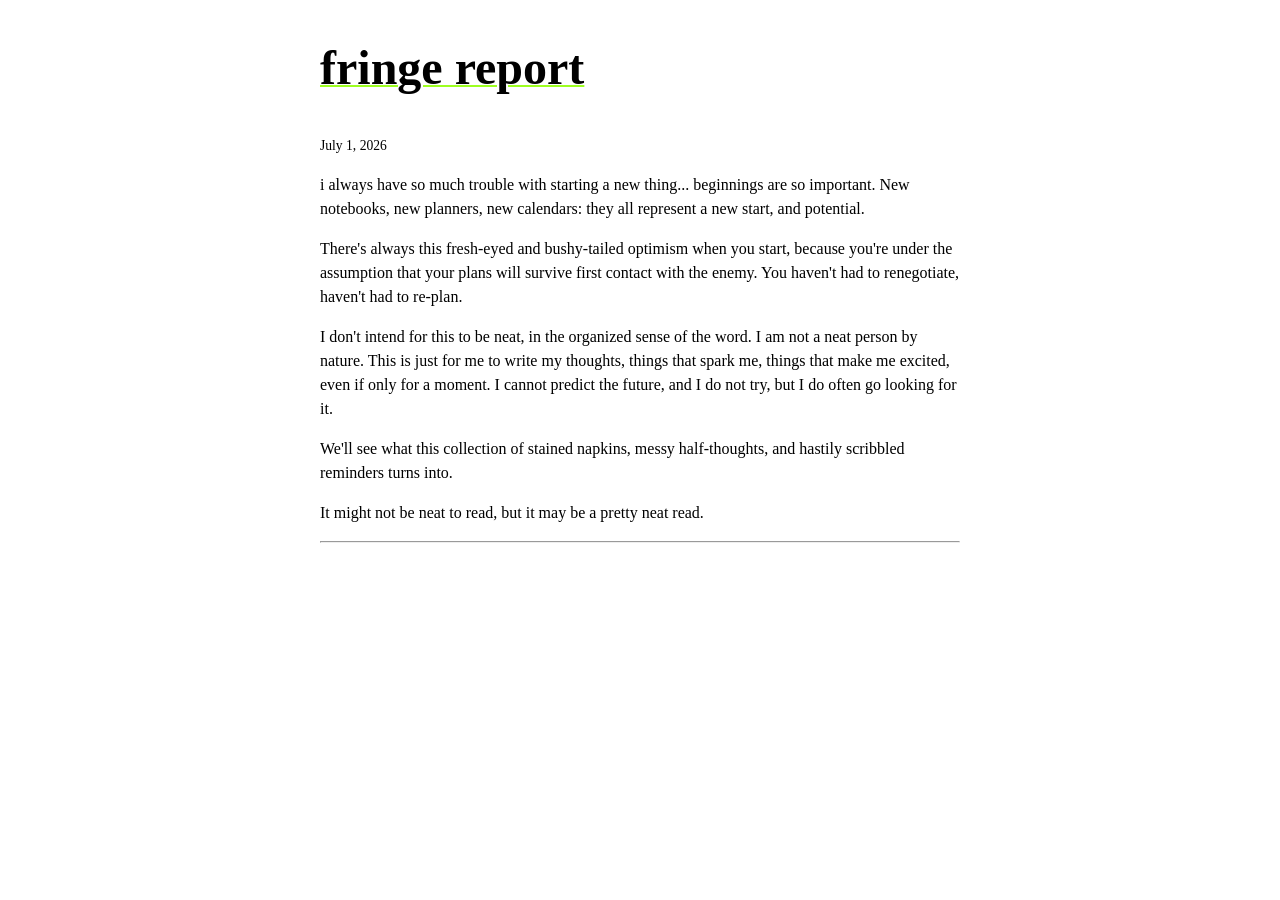
==== docs/posts/2026-07-01.html @ 4a8d0f21 "post Co-Authored-By: Claude Fable 5 <noreply@anthropic.com>" ====
<!DOCTYPE html>
<html lang="en">
<head>
<meta charset="utf-8">
<meta name="viewport" content="width=device-width, initial-scale=1">
<title>2026-07-01 - fringe report</title>
<link rel="stylesheet" href="../style.css">
</head>
<body>
<h1><a href="../index.html">fringe report</a></h1>
<article>
<p class="meta">July 1, 2026</p>
<p>i always have so much trouble with starting a new thing... beginnings are so important. New notebooks, new planners, new calendars: they all represent a new start, and potential.</p>
<p>There's always this fresh-eyed and bushy-tailed optimism when you start, because you're under the assumption that your plans will survive first contact with the enemy. You haven't had to renegotiate, haven't had to re-plan.</p>
<p>I don't intend for this to be neat, in the organized sense of the word. I am not a neat person by nature. This is just for me to write my thoughts, things that spark me, things that make me excited, even if only for a moment. I cannot predict the future, and I do not try, but I do often go looking for it.</p>
<p>We'll see what this collection of stained napkins, messy half-thoughts, and hastily scribbled reminders turns into.</p>
<p>It might not be neat to read, but it may be a pretty neat read.</p>
</article>
<hr>
</body>
</html>
---- docs/style.css ----
body {
  max-width: 40em;
  margin: 2em auto;
  padding: 0 1em;
  line-height: 1.5;
}

h1 {
  font-size: 3em;
}

a {
  color: #000;
  text-decoration-color: #9DFF20;
  text-decoration-thickness: 2px;
}

a:hover {
  background: #9DFF20;
}

.meta {
  font-size: 0.85em;
}

blockquote {
  margin-left: 1em;
  padding-left: 1em;
  border-left: 2px solid #ccc;
}
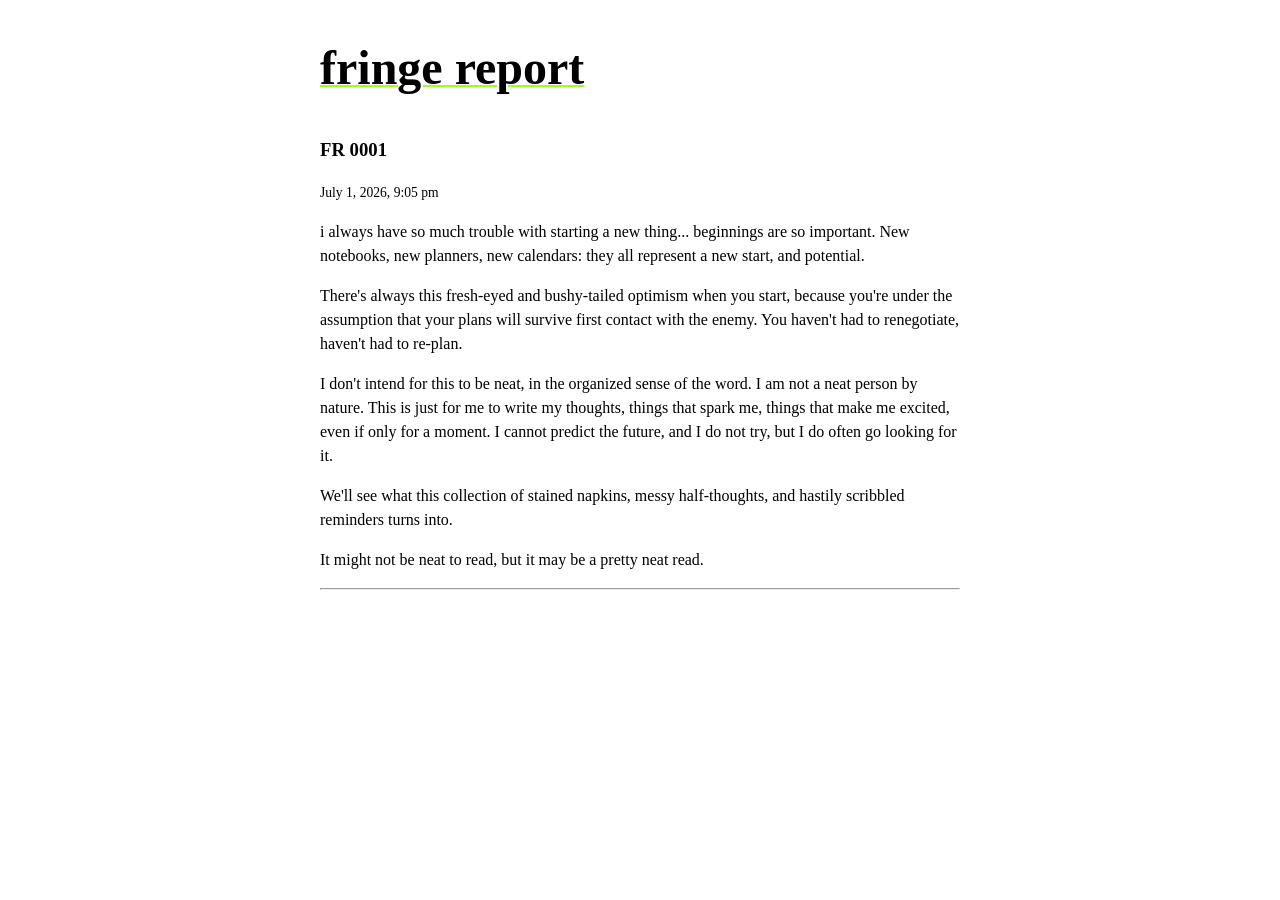
==== commit 5e2c1401: "number posts FR 0001+ and show timestamps Co-Authored-By: Claude Fable 5 <noreply@anthropic.com>" ====
--- a/docs/posts/2026-07-01.html
+++ b/docs/posts/2026-07-01.html
@@ -3,13 +3,14 @@
 <head>
 <meta charset="utf-8">
 <meta name="viewport" content="width=device-width, initial-scale=1">
-<title>2026-07-01 - fringe report</title>
+<title>FR 0001 - fringe report</title>
 <link rel="stylesheet" href="../style.css">
 </head>
 <body>
 <h1><a href="../index.html">fringe report</a></h1>
 <article>
-<p class="meta">July 1, 2026</p>
+<h3>FR 0001</h3>
+<p class="meta">July 1, 2026, 9:05 pm</p>
 <p>i always have so much trouble with starting a new thing... beginnings are so important. New notebooks, new planners, new calendars: they all represent a new start, and potential.</p>
 <p>There's always this fresh-eyed and bushy-tailed optimism when you start, because you're under the assumption that your plans will survive first contact with the enemy. You haven't had to renegotiate, haven't had to re-plan.</p>
 <p>I don't intend for this to be neat, in the organized sense of the word. I am not a neat person by nature. This is just for me to write my thoughts, things that spark me, things that make me excited, even if only for a moment. I cannot predict the future, and I do not try, but I do often go looking for it.</p>
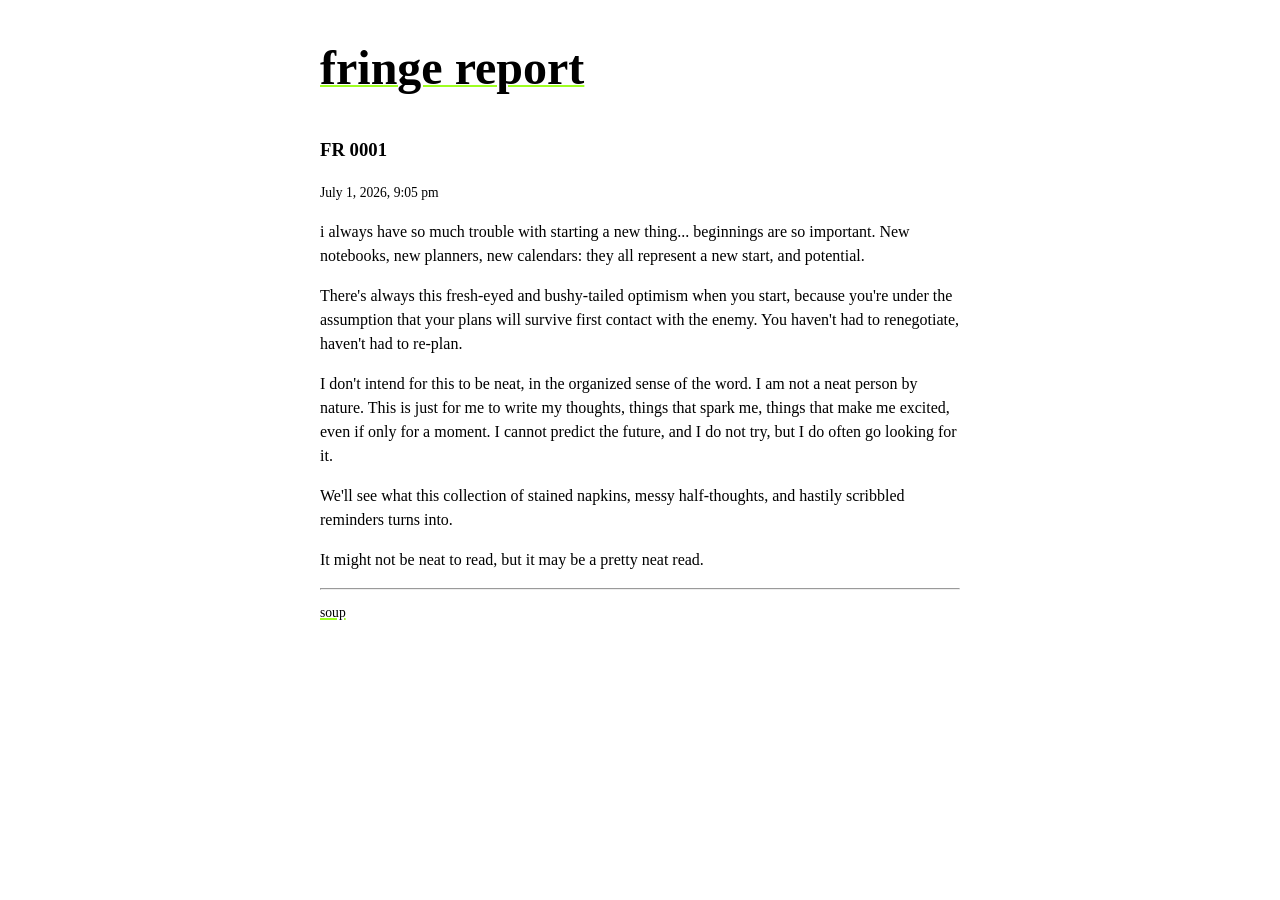
==== commit 3ee2a66a: "footer link to soup Co-Authored-By: Claude Fable 5 <noreply@anthropic.com>" ====
--- a/docs/posts/2026-07-01.html
+++ b/docs/posts/2026-07-01.html
@@ -18,5 +18,6 @@
 <p>It might not be neat to read, but it may be a pretty neat read.</p>
 </article>
 <hr>
+<p class="meta"><a href="https://trysoup.xyz">soup</a></p>
 </body>
 </html>
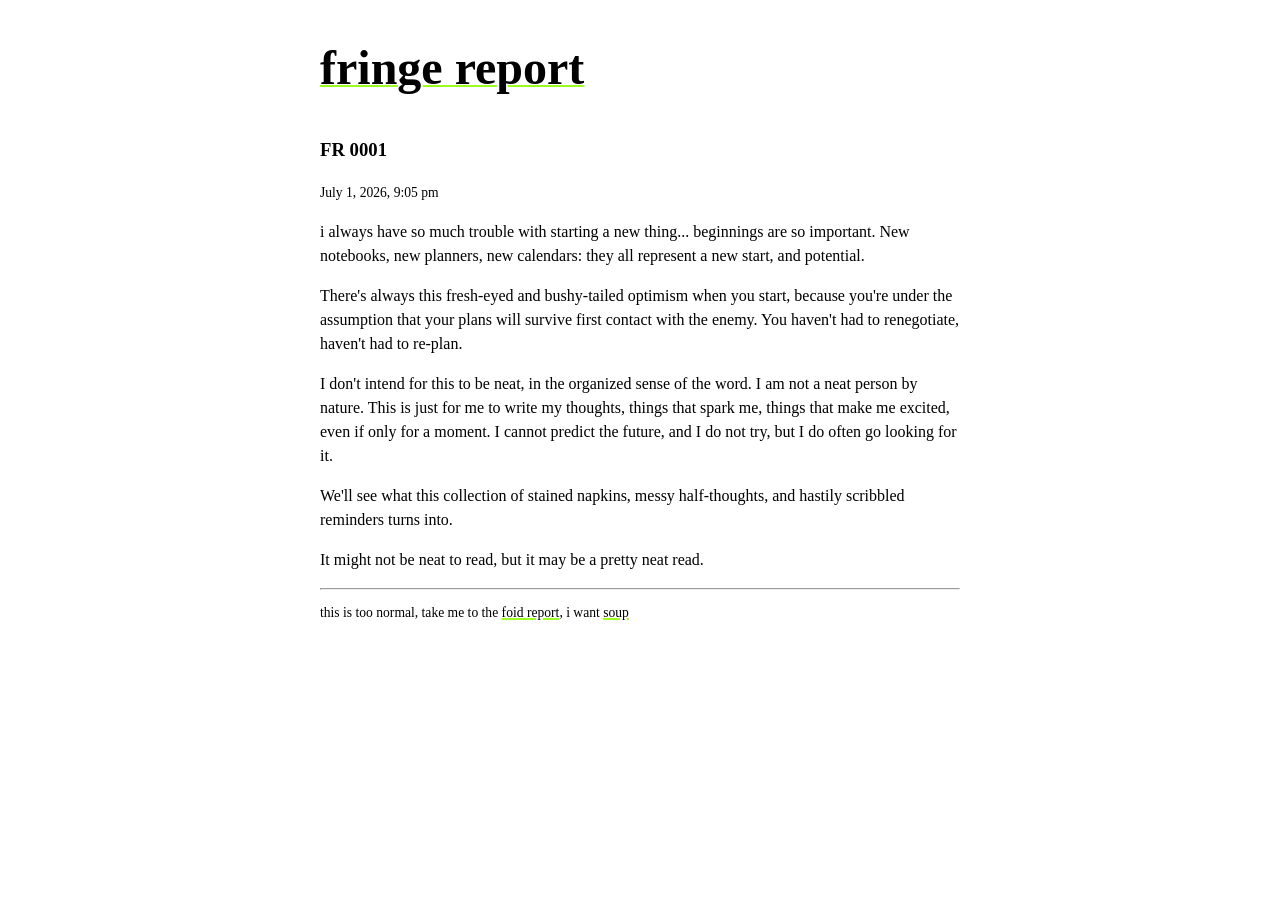
==== commit 27c54aad: "footer: too normal / foid report / soup Co-Authored-By: Claude Fable 5 <noreply@anthropic.com>" ====
--- a/docs/posts/2026-07-01.html
+++ b/docs/posts/2026-07-01.html
@@ -18,6 +18,6 @@
 <p>It might not be neat to read, but it may be a pretty neat read.</p>
 </article>
 <hr>
-<p class="meta"><a href="https://trysoup.xyz">soup</a></p>
+<p class="meta">this is too normal, take me to the <a href="https://foid.report">foid report</a>, i want <a href="https://trysoup.xyz">soup</a></p>
 </body>
 </html>
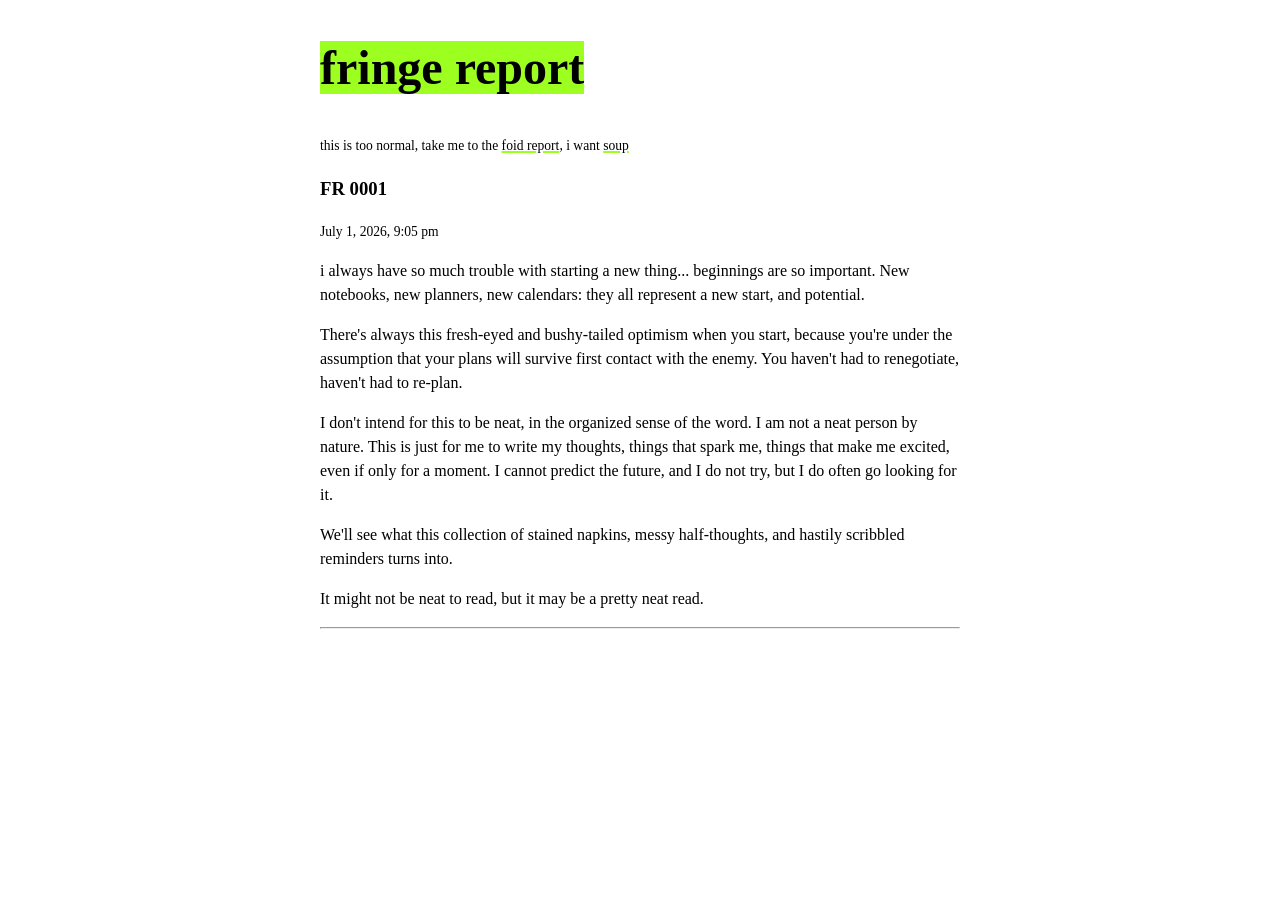
==== commit 0a7e4993: "move footer line under the title Co-Authored-By: Claude Fable 5 <noreply@anthropic.com>" ====
--- a/docs/posts/2026-07-01.html
+++ b/docs/posts/2026-07-01.html
@@ -8,6 +8,7 @@
 </head>
 <body>
 <h1><a href="../index.html">fringe report</a></h1>
+<p class="meta">this is too normal, take me to the <a href="https://foid.report">foid report</a>, i want <a href="https://trysoup.xyz">soup</a></p>
 <article>
 <h3>FR 0001</h3>
 <p class="meta">July 1, 2026, 9:05 pm</p>
@@ -18,6 +19,5 @@
 <p>It might not be neat to read, but it may be a pretty neat read.</p>
 </article>
 <hr>
-<p class="meta">this is too normal, take me to the <a href="https://foid.report">foid report</a>, i want <a href="https://trysoup.xyz">soup</a></p>
 </body>
 </html>
--- a/docs/style.css
+++ b/docs/style.css
@@ -7,6 +7,10 @@
 
 h1 {
   font-size: 3em;
+}
+
+h1 a {
+  background: #9DFF20;
 }
 
 a {
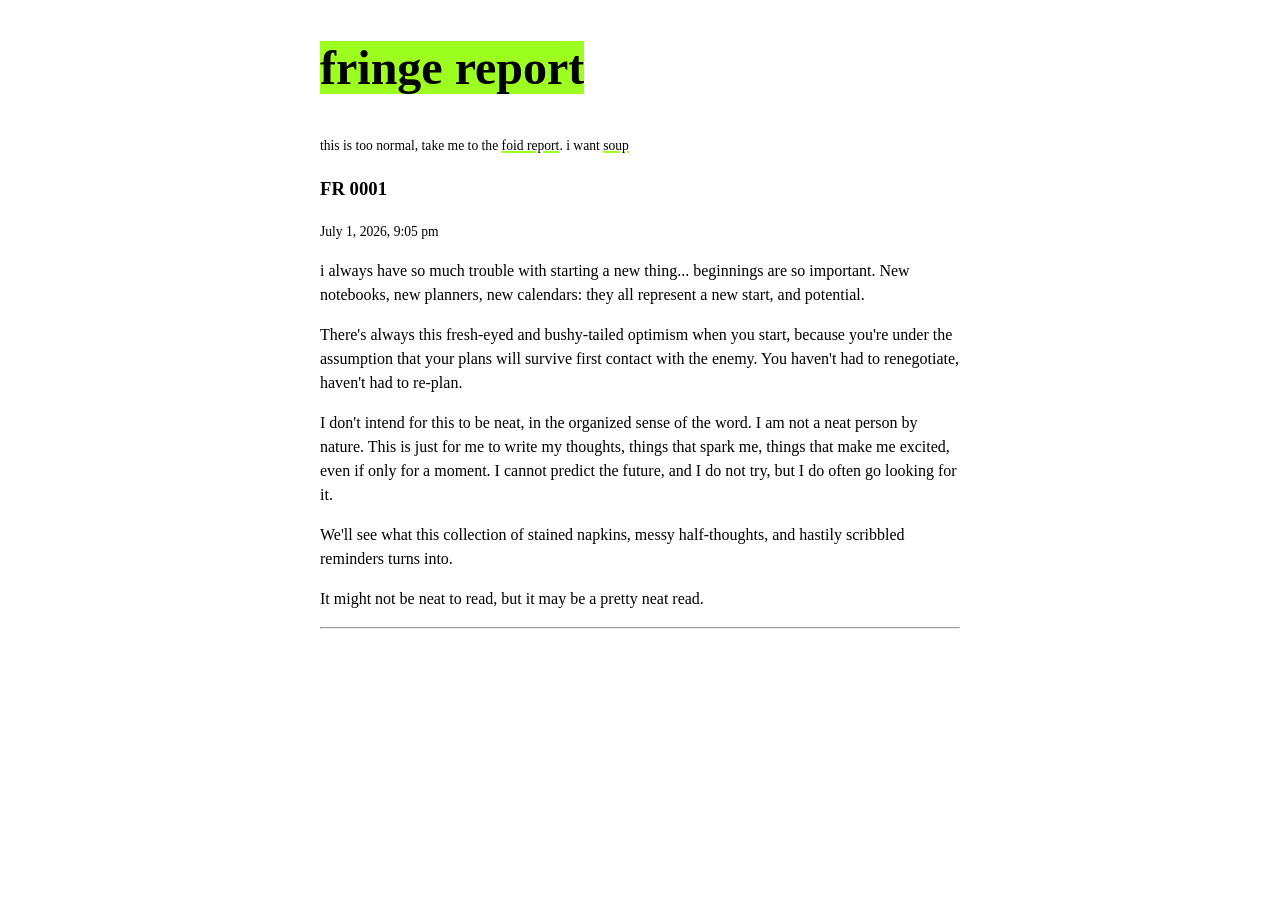
==== commit 4cfc2511: "tagline: comma to period Co-Authored-By: Claude Fable 5 <noreply@anthropic.com>" ====
--- a/docs/posts/2026-07-01.html
+++ b/docs/posts/2026-07-01.html
@@ -8,7 +8,7 @@
 </head>
 <body>
 <h1><a href="../index.html">fringe report</a></h1>
-<p class="meta">this is too normal, take me to the <a href="https://foid.report">foid report</a>, i want <a href="https://trysoup.xyz">soup</a></p>
+<p class="meta">this is too normal, take me to the <a href="https://foid.report">foid report</a>. i want <a href="https://trysoup.xyz">soup</a></p>
 <article>
 <h3>FR 0001</h3>
 <p class="meta">July 1, 2026, 9:05 pm</p>
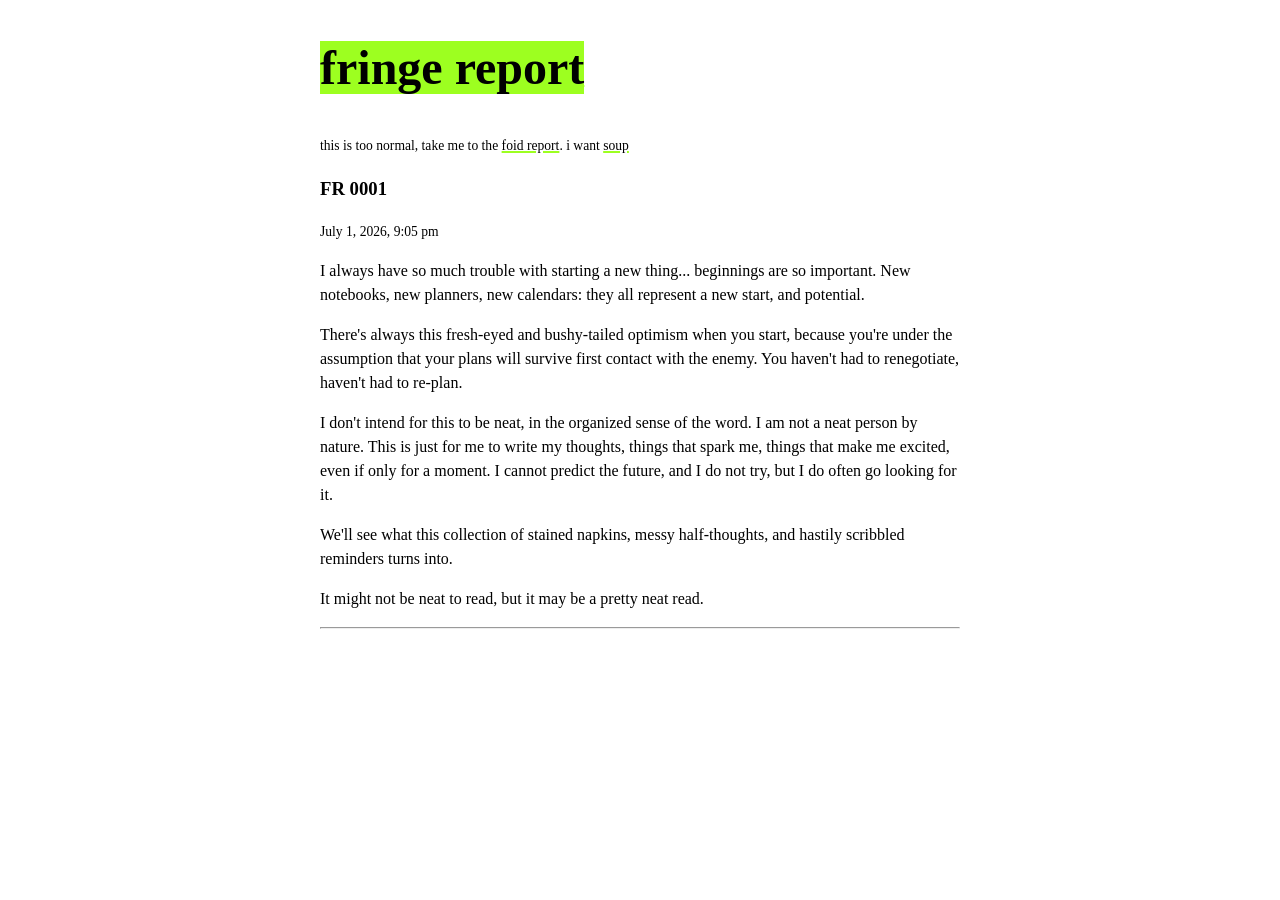
==== commit 6e895cb7: "FR 0001: capitalize opening I Co-Authored-By: Claude Fable 5 <noreply@anthropic.com>" ====
--- a/docs/posts/2026-07-01.html
+++ b/docs/posts/2026-07-01.html
@@ -12,7 +12,7 @@
 <article>
 <h3>FR 0001</h3>
 <p class="meta">July 1, 2026, 9:05 pm</p>
-<p>i always have so much trouble with starting a new thing... beginnings are so important. New notebooks, new planners, new calendars: they all represent a new start, and potential.</p>
+<p>I always have so much trouble with starting a new thing... beginnings are so important. New notebooks, new planners, new calendars: they all represent a new start, and potential.</p>
 <p>There's always this fresh-eyed and bushy-tailed optimism when you start, because you're under the assumption that your plans will survive first contact with the enemy. You haven't had to renegotiate, haven't had to re-plan.</p>
 <p>I don't intend for this to be neat, in the organized sense of the word. I am not a neat person by nature. This is just for me to write my thoughts, things that spark me, things that make me excited, even if only for a moment. I cannot predict the future, and I do not try, but I do often go looking for it.</p>
 <p>We'll see what this collection of stained napkins, messy half-thoughts, and hastily scribbled reminders turns into.</p>
